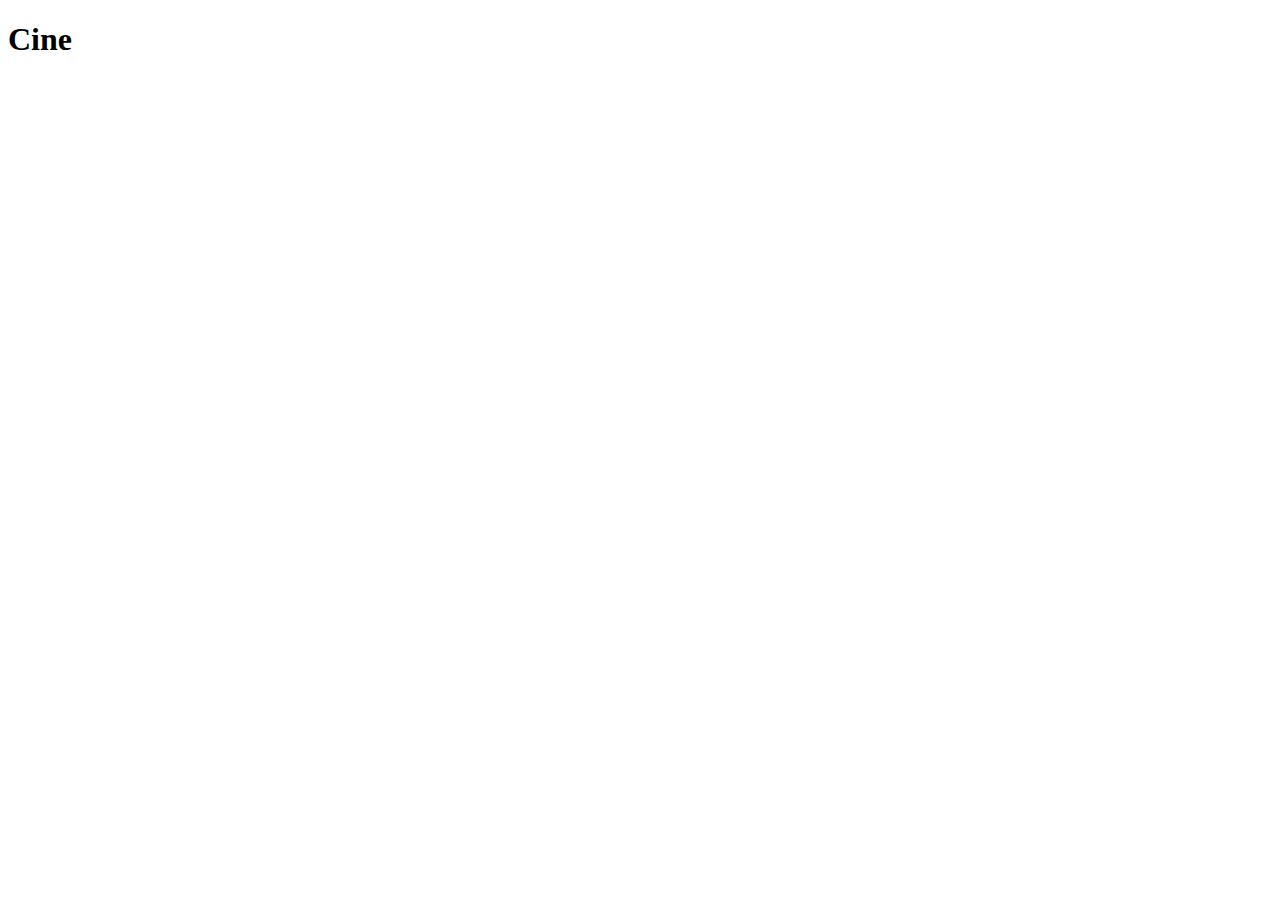
==== clase2/index.html @ b3116b4c "Desaf2 INCOMPLETE JS1" ====
<!DOCTYPE html>
<html lang="en">
<head>
    <meta charset="UTF-8">
    <meta name="viewport" content="width=device-width, initial-scale=1.0">
    <title>Document</title>
    <script src="/js/main.js"></script>
</head>
<body>
    <header>
        <h1>Cine</h1>
    </header>
    <main></main>
    <footer></footer>
</body>
</html>
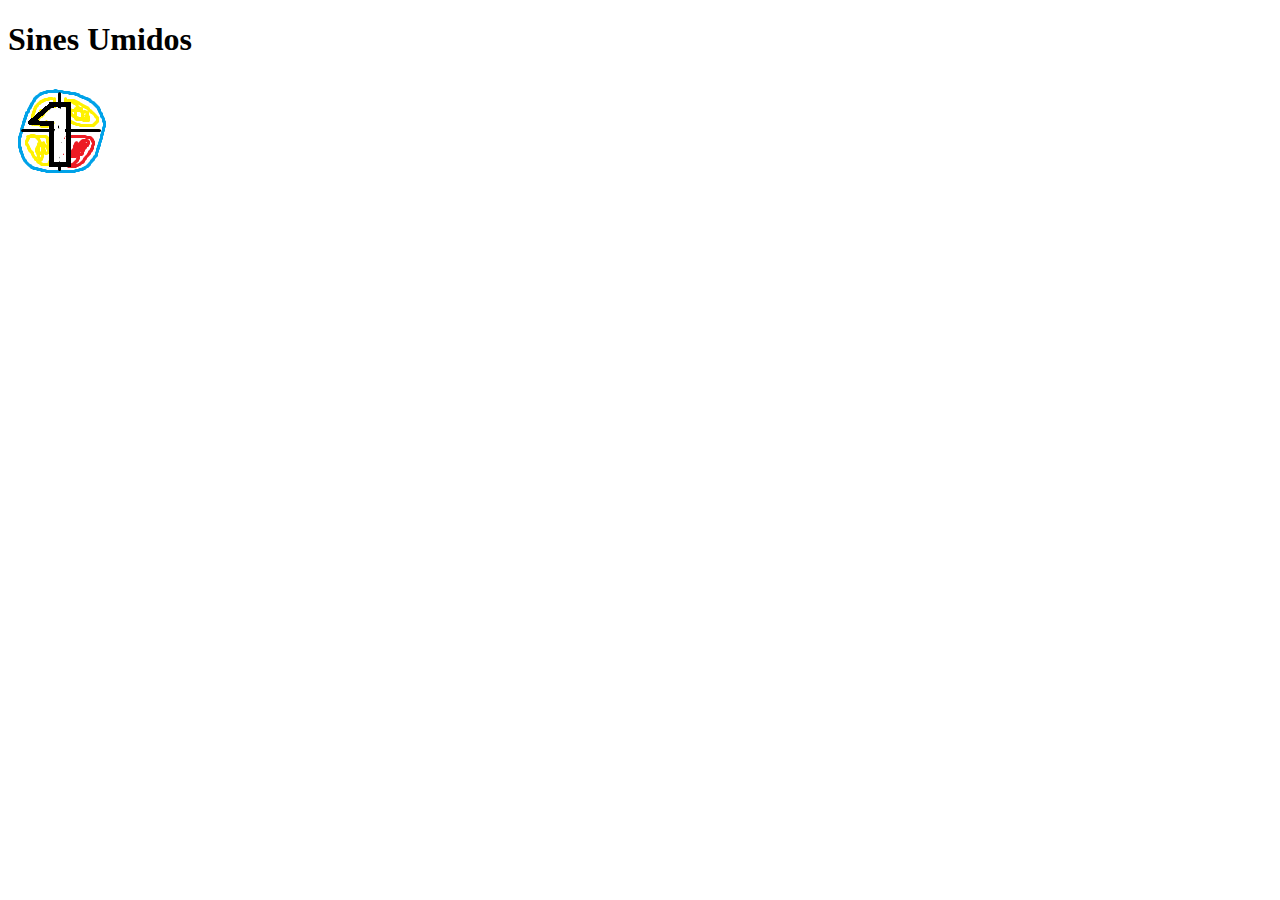
==== commit fe6fe514: "Desaf2 JS" ====
--- a/clase2/index.html
+++ b/clase2/index.html
@@ -8,7 +8,8 @@
 </head>
 <body>
     <header>
-        <h1>Cine</h1>
+        <h1>Sines Umidos</h1>
+        <div id="img"> <img src="./img/sines umidos.png" alt="sinumido" srcset=""></div>
     </header>
     <main></main>
     <footer></footer>
